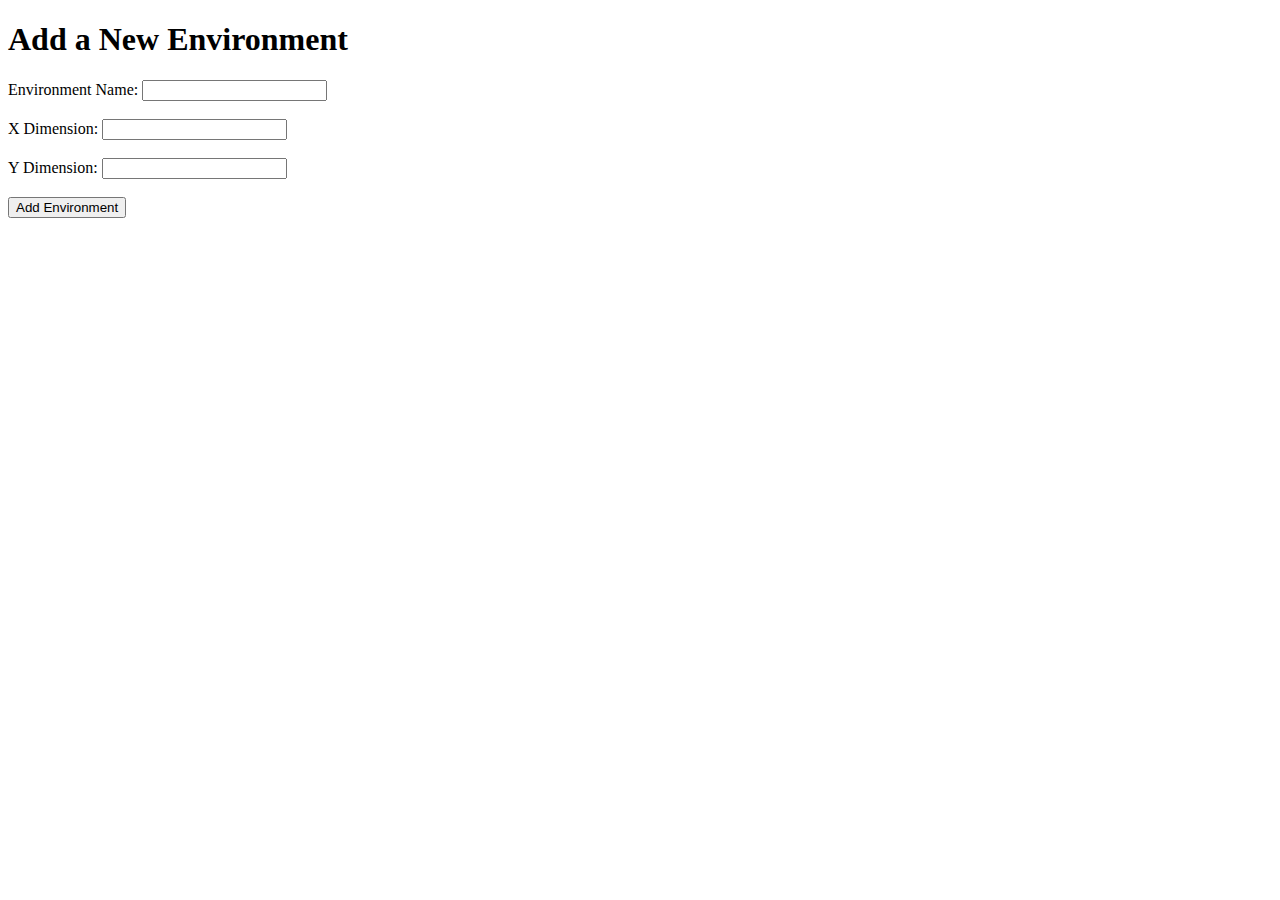
==== templates/add_environment.html @ cbb03a9a "Converting python wx GUI desktop app to a docker contained, flask, web application that can be used " ====
<!DOCTYPE html>
<html>
<head>
    <title>Add Environment</title>
</head>
<body>
    <h1>Add a New Environment</h1>
    <form action="/add_environment" method="post">
        <label for="name">Environment Name:</label>
        <input type="text" id="name" name="name" required><br><br>

        <label for="x_dim">X Dimension:</label>
        <input type="number" id="x_dim" name="x_dim" required><br><br>

        <label for="y_dim">Y Dimension:</label>
        <input type="number" id="y_dim" name="y_dim" required><br><br>

        <input type="submit" value="Add Environment">
    </form>
</body>
</html>
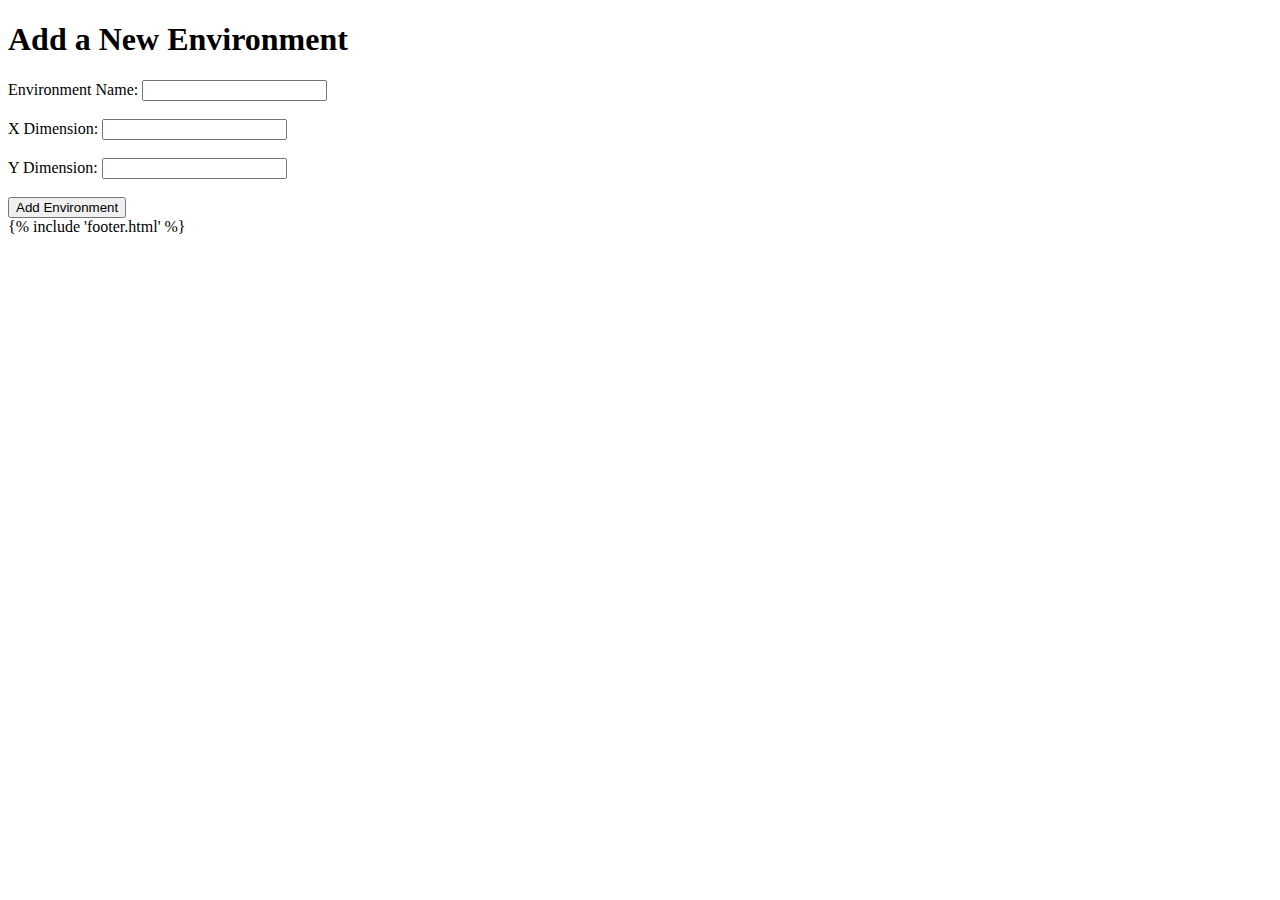
==== commit 92a855e7: "** Functionality update. It's now basically working, but needs additional functionality." ====
--- a/templates/add_environment.html
+++ b/templates/add_environment.html
@@ -17,6 +17,7 @@
 
         <input type="submit" value="Add Environment">
     </form>
+    {% include 'footer.html' %}
 </body>
 </html>
 
